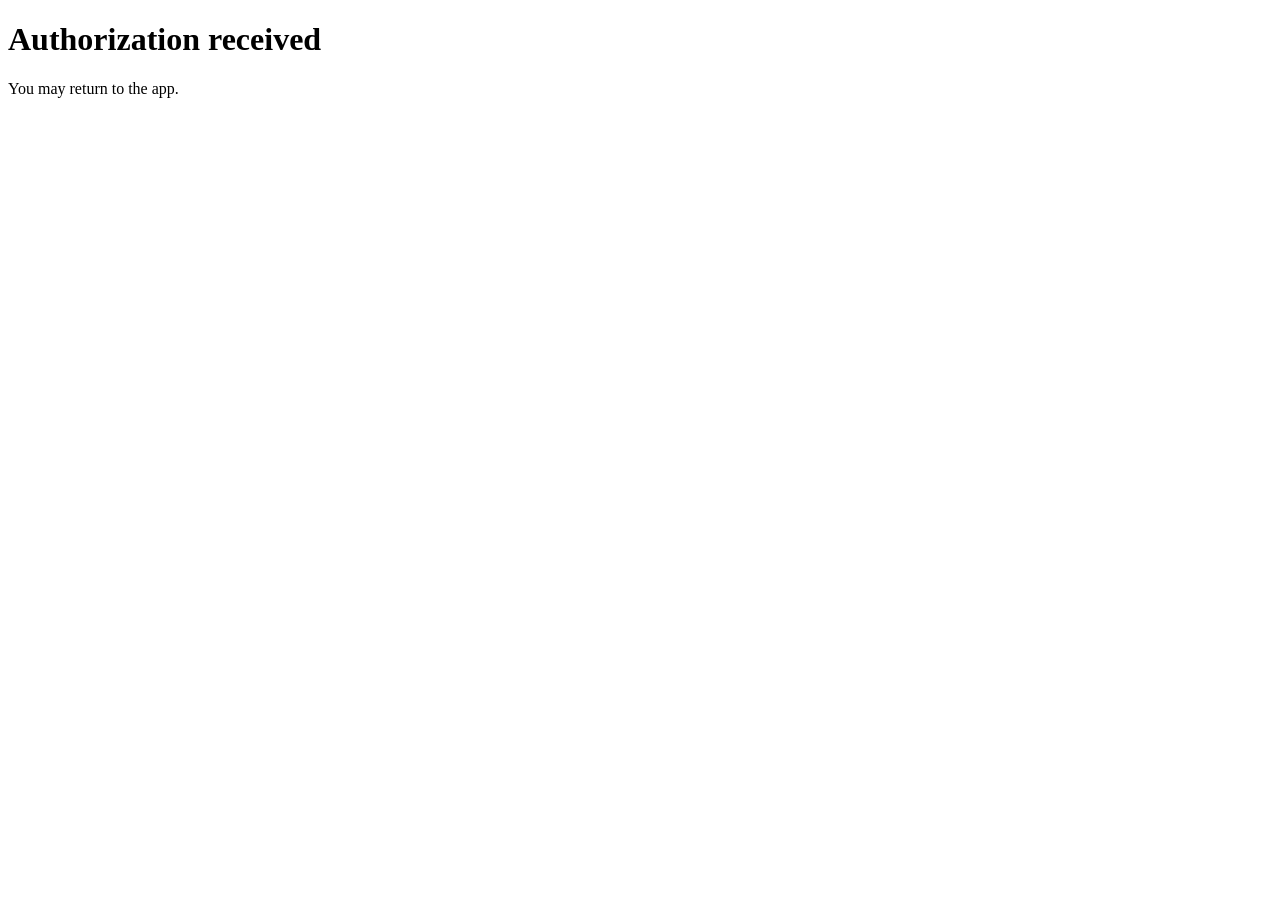
==== auth/callback.html @ 02d10d18 "Reconcile repo to desired state" ====
<!doctype html>
<html lang="en">
<head>
  <meta charset="utf-8">
  <meta name="viewport" content="width=device-width, initial-scale=1">
  <title>AI Saga Sphere OAuth Callback</title>
</head>
<body>
  <h1>Authorization received</h1>
  <p>You may return to the app.</p>
</body>
</html>
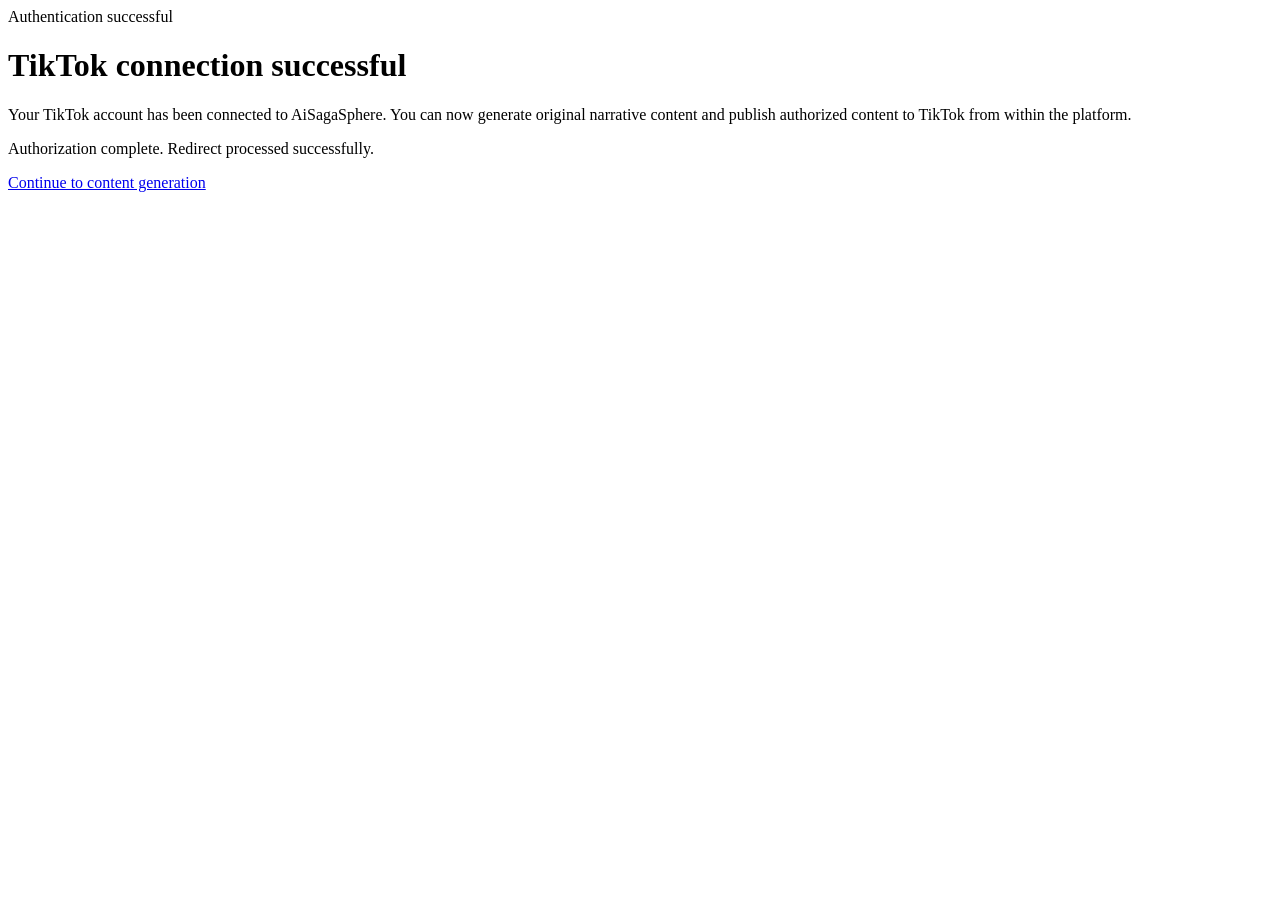
==== commit 4e07a385: "Publish missing TikTok reviewer pages and auth fix 2026-04-09T22:34:36Z" ====
--- a/auth/callback.html
+++ b/auth/callback.html
@@ -2,11 +2,21 @@
 <html lang="en">
 <head>
   <meta charset="utf-8">
-  <meta name="viewport" content="width=device-width, initial-scale=1">
-  <title>AI Saga Sphere OAuth Callback</title>
+  <meta name="viewport" content="width=device-width,initial-scale=1">
+  <title>TikTok connection successful</title>
+  <link rel="stylesheet" href="/aisagasphere.github.io/_panacea_style.css">
 </head>
 <body>
-  <h1>Authorization received</h1>
-  <p>You may return to the app.</p>
+  <div class="wrap">
+    <div class="card">
+      <div class="good">Authentication successful</div>
+      <h1>TikTok connection successful</h1>
+      <p>Your TikTok account has been connected to AiSagaSphere. You can now generate original narrative content and publish authorized content to TikTok from within the platform.</p>
+      <p>Authorization complete. Redirect processed successfully.</p>
+      <div class="btnrow">
+        <a class="btn primary" href="/aisagasphere.github.io/generate.html">Continue to content generation</a>
+      </div>
+    </div>
+  </div>
 </body>
 </html>
